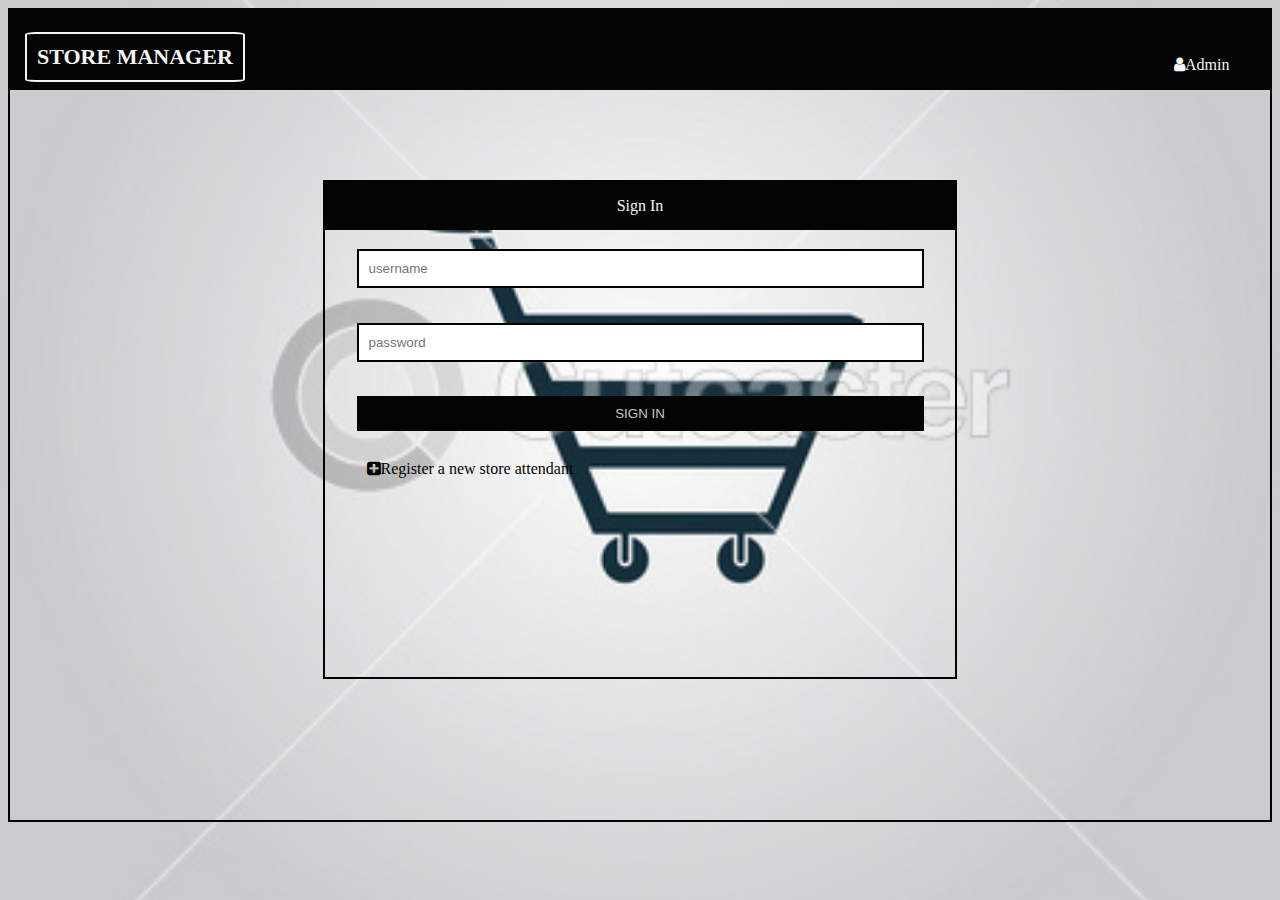
==== login.html @ 70d71c38 "Add login page to the feature branch [Delivers #161080924]" ====
<!DOCTYPE html>
<html>

<head>
    <meta charset="utf-8" />
    <meta http-equiv="X-UA-Compatible" content="IE=edge">
    <title>Store Manager login</title>
    <meta name="viewport" content="width=device-width, initial-scale=1">
    <link rel="stylesheet" type="text/css" media="screen" href="./styles/login.css" />
    <link rel="stylesheet" href="https://cdnjs.cloudflare.com/ajax/libs/font-awesome/4.7.0/css/font-awesome.min.css">
    <script src="./script/main.js"></script>
</head>

<body class="login-page-body">
    <header>
        <div class="header_logo">

            <a href="index.html"><h1><span class="logo_item">STORE MANAGER</span></h1></a>
        </div>
        <div class="login_status">
            <p><i class="fa fa-user"></i>Admin</p>

        </div>
    </header>
    <section>
        <article>
            <div class="container">
                <div class="form_container">
                    <div class="form-header">
                        Sign In
                    </div>
                    <form>

                        <div class="input_group">
                           
                            <input type="text" name="username" id="username" placeholder="username">

                        </div>

                        <div class="input_group">
                            
                            <input type="password" name="password" id="password" placeholder="password">

                        </div>
                        <div><button type="submit">Sign In</button></div>
                        <div class="add-attendants">
                            <a href="registration.html"><i class="fa fa-plus-square"></i><span class="register">Register a new store
                                    attendant</span>
                            </a>
                        </div>
                    </form>
                </div>





            </div>

        </article>
    </section>
</body>

</html>
---- styles/login.css ----
header {
    font-family:  sans-serif;
    height: 80px;
    width: 100%;
    background-color: #040404;
}
.login-page-body{
    background-image: url('/images/market.jpg');
    background-repeat: no-repeat;
    background-size: cover;
    background-position: center;
    border: solid 2px #040404;
    background-color: darkgrey;
    height: 90vh;
}

.header_logo{
    float: left; 
    font-size: 5px;
    width:25%;
}
.logo_item{
    font-family:  tahoma;
    font-weight: 700;
    padding: 10px;
    display: inline-block;
    border: solid 2px whitesmoke;
    margin: 15px;
    box-sizing: border-box;
    font-size: 22px;
    color: whitesmoke;
    text-align: center;
    height: 50px;
    border-radius: 5%
}


.login_status{
    border: solid 0px whitesmoke;
    box-sizing: border-box;
    color:whitesmoke;
    text-align: center;
    font-family:  tahoma;
    text-align: right;
    padding-right: 0%;
    padding-left: 65%;
      
    padding-top: 0%;
    margin:30px;
    float: left;
    
}

.container{
    padding-top: 0vh;
    padding-bottom: 0vh;
    width: 50%;
    height: 55vh;
    position: relative;
    margin-left: auto;
    margin-right: auto;
    margin-top: 10vh;
    margin-bottom: 0vh;
    border: solid 2px #040404;
}


.input-group{
    margin-bottom: 1rem;
    position: relative;
    margin-left:10px;
   
}
input{
    margin-left:5%;
    margin-right:5%;
    margin-top:3%;
    margin-bottom:2.5%;
    width: 90%;
    box-sizing: border-box;
    padding: 10px;
    border: solid 2px black;
    background-color: #fff;
    outline: 0;
}



button{
    display: block;
    margin-left:5%;
    margin-right:5%;
    margin-top:3%;
    margin-bottom:2.5%;
    width: 90%;
    border: none;
    padding: 10px;
    background-color: #040404;
    color: #c6c6c6;
    outline: 0;
    text-transform: uppercase;
} 
.form-header{
    text-align: center;
    background-color: #040404;
    color: whitesmoke;
    padding: 15px;
}
.add-attendants{
    margin-left:5%;
    margin-right:5%;
    margin-top:3%;
    margin-bottom:2.5%;
    padding: 10px;
}
.add-attendants a{
    text-decoration: none;
    color: #040404;
}
.add-attendants a :hover{
    text-decoration: none;
    border:solid 2px #040404;
}
@media only screen and (max-width: 1100px) {
    .login_status{
        opacity: 0;
    }
    .logo_item{
        width: 50vw;
        float: center;
        margin-left: 25vw;
        margin-right: 25vw;
    }
}
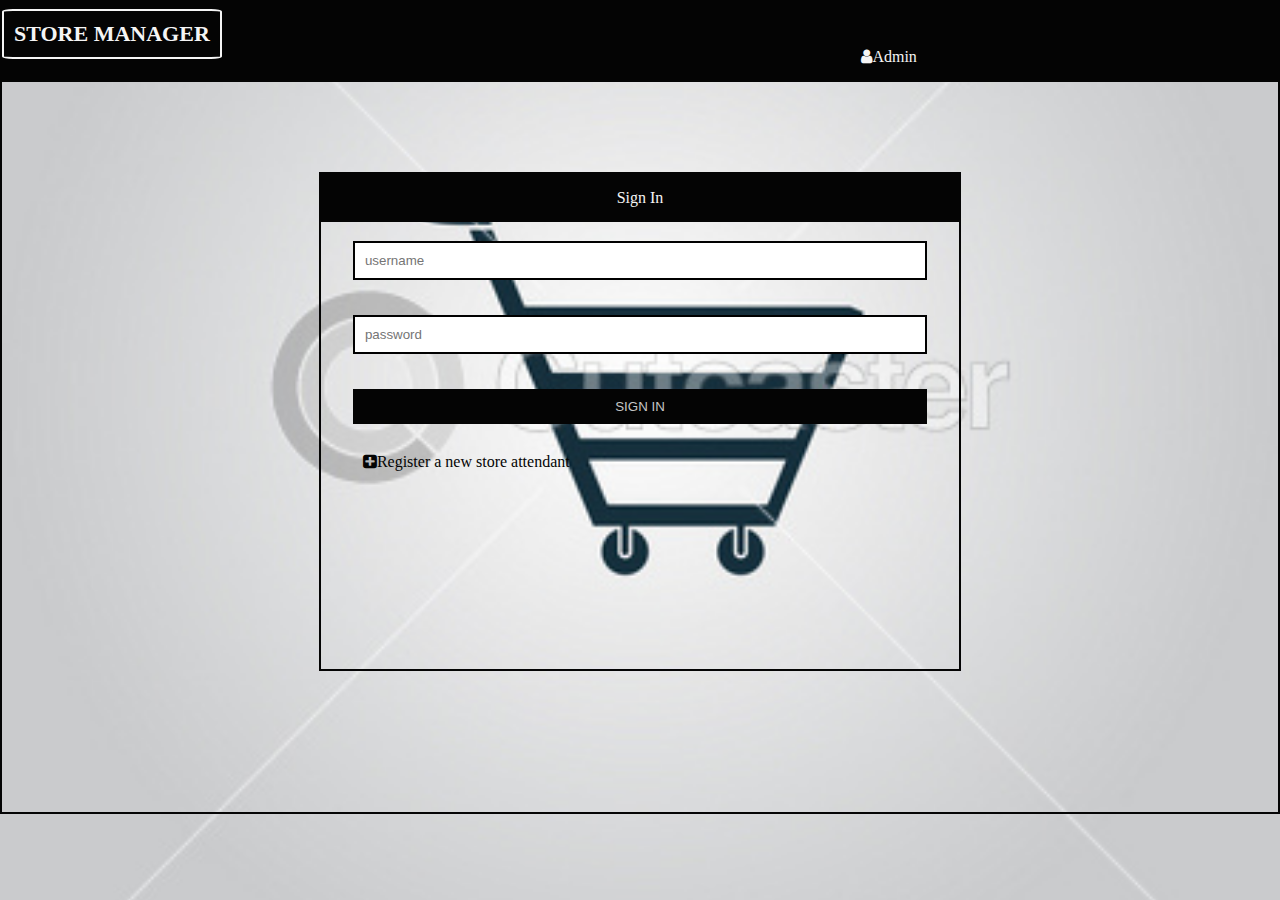
==== commit bde104c2: "add registration" ====
--- a/login.html
+++ b/login.html
@@ -25,6 +25,7 @@
     <section>
         <article>
             <div class="container">
+               
                 <div class="form_container">
                     <div class="form-header">
                         Sign In
--- a/styles/login.css
+++ b/styles/login.css
@@ -3,6 +3,7 @@
     height: 80px;
     width: 100%;
     background-color: #040404;
+    margin-bottom: 0;
 }
 .login-page-body{
     background-image: url('/images/market.jpg');
@@ -12,12 +13,16 @@
     border: solid 2px #040404;
     background-color: darkgrey;
     height: 90vh;
+    margin:0;
+    padding:0;
 }
 
 .header_logo{
     float: left; 
     font-size: 5px;
     width:25%;
+    height:0%;
+    margin-bottom: 0;
 }
 .logo_item{
     font-family:  tahoma;
@@ -25,7 +30,6 @@
     padding: 10px;
     display: inline-block;
     border: solid 2px whitesmoke;
-    margin: 15px;
     box-sizing: border-box;
     font-size: 22px;
     color: whitesmoke;
@@ -50,8 +54,18 @@
     float: left;
     
 }
+nav{
+    float: left;
+    width: 25%;
+    background-color: #040404;
+    color:white;
+    height: 80vh;
+    margin-top : 0;
+    position: fixed;
+}
 
 .container{
+    
     padding-top: 0vh;
     padding-bottom: 0vh;
     width: 50%;
@@ -64,6 +78,14 @@
     border: solid 2px #040404;
 }
 
+#registration{
+
+ float:right;
+ width:50%;
+ border: solid 2px black;
+ margin-right:10px;
+
+}
 
 .input-group{
     margin-bottom: 1rem;
